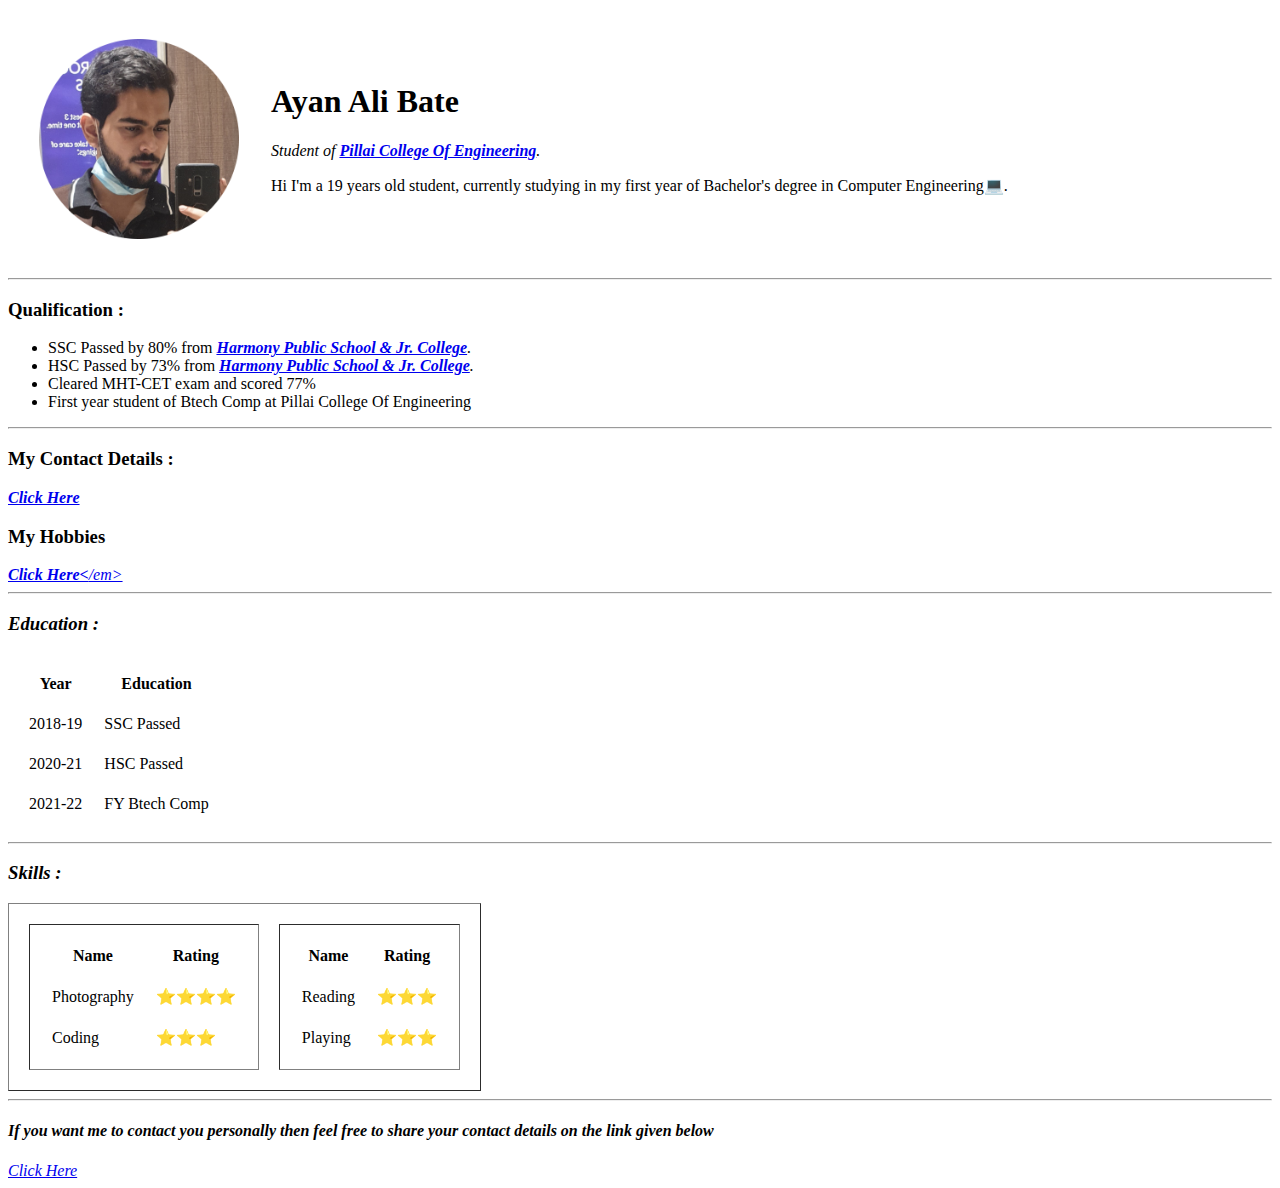
==== index.html @ 26740e2c "Update index.html" ====
<html>

<head>
  <meta charset="utf-8">
  <title>Ayan's Personal Site</title>
</head>

<body>
  <table cellspacing="30">
    <tr>
      <td><img src="images/ayan.Jpg" width="200" height="200" alt=" Ayan's Photo"></td>
      <td>
        <h1>Ayan Ali Bate</h1>
        <p><em>Student of <strong><a href="https://www.pce.ac.in/">Pillai College Of Engineering</a></strong>.</em></p>
        <p>Hi I'm a 19 years old student, currently studying in my first year of Bachelor's degree in Computer Engineering💻.</p>
      </td>
    </tr>
  </table>

  <hr>
  <h3>Qualification :</h3>
  <ul>
    <li>SSC Passed by 80% from <a href="https://www.harmonygroups.in/harmony-international-school-kharghar/"><em><strong>Harmony Public School & Jr. College</a></strong>.</em> </li>
    <li>HSC Passed by 73% from <a href="https://www.harmonygroups.in/harmony-international-school-kharghar/"><em><strong>Harmony Public School & Jr. College</a></strong>.</em> </li>
    <li>Cleared MHT-CET exam and scored 77%</li>
    <li>First year student of Btech Comp at Pillai College Of Engineering</li>

  </ul>
                            
  <hr>

  <h3>My Contact Details : </h3>
  <a href="mycontacts.html"><em><strong>Click Here</strong></em></a>
  <h3>My Hobbies</h3>
  <a href="hobbies.html"><em><strong>Click Here<</strong>/em></a>
  <hr>
  <h3>Education :</h3>
  <table cellspacing="20">
    <thead>
      <tr>
        <th>Year </th>
        <th>Education </th>
      </tr>
    </thead>
    <tbody>
      <tr>
        <td>2018-19 </td>
        <td>SSC Passed </td>
      </tr>
      <tr>
        <td>2020-21 </td>
        <td>HSC Passed </td>
      </tr>
      <tr>
        <td>2021-22</td>
        <td>FY Btech Comp</td>
      </tr>
    </tbody>
  </table>
  <hr>

   <h3>Skills :</h3>

  <table border="1" cellspacing="20">
    <tr>
      <td>
        <table cellspacing="20">
          <thead>
            <th>Name</th>
            <th>Rating</th>
          </thead>
          <tbody>
            <tr>
              <td>Photography</td>
              <td>⭐⭐⭐⭐</td>
            </tr>
            <tr>
              <td>Coding</td>
              <td>⭐⭐⭐</td>


            </tr>
          </tbody>
        </table>
      </td>
      <td>
        <table cellspacing="20">
          <thead>
            <th>Name</th>
            <th>Rating</th>
          </thead>
          <tbody>
            <tr>
              <td>Reading</td>
              <td>⭐⭐⭐</td>
            </tr>
            <tr>
              <td>Playing</td>
              <td>⭐⭐⭐</td>
            </tr>

    </tr>
    </tbody>
  </table>
  </td>
  </tr>
  </table>
  <hr>

</body>
<h4>If you want me to contact you personally then feel free to share your contact details on the link given below</h4>
<a href="yourcontact.html"><em>Click Here</em></a>
</html>
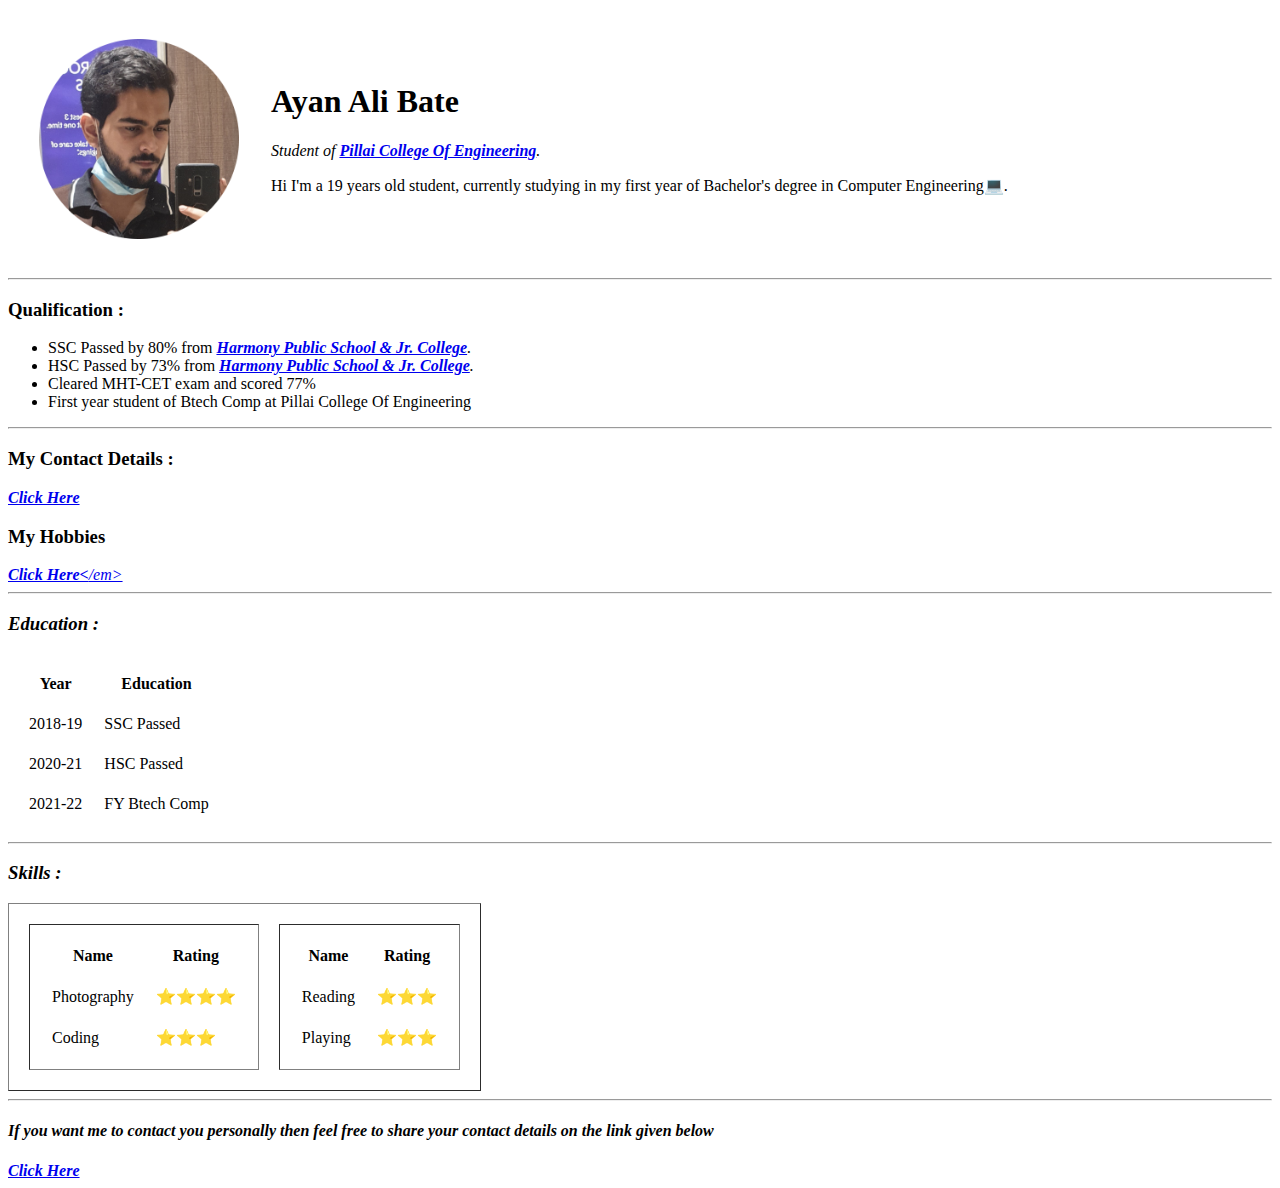
==== commit f4dbf91e: "Update index.html" ====
--- a/index.html
+++ b/index.html
@@ -110,5 +110,5 @@
 
 </body>
 <h4>If you want me to contact you personally then feel free to share your contact details on the link given below</h4>
-<a href="yourcontact.html"><em>Click Here</em></a>
+<a href="yourcontact.html"><em><strong>Click Here</strong></em></a>
 </html>
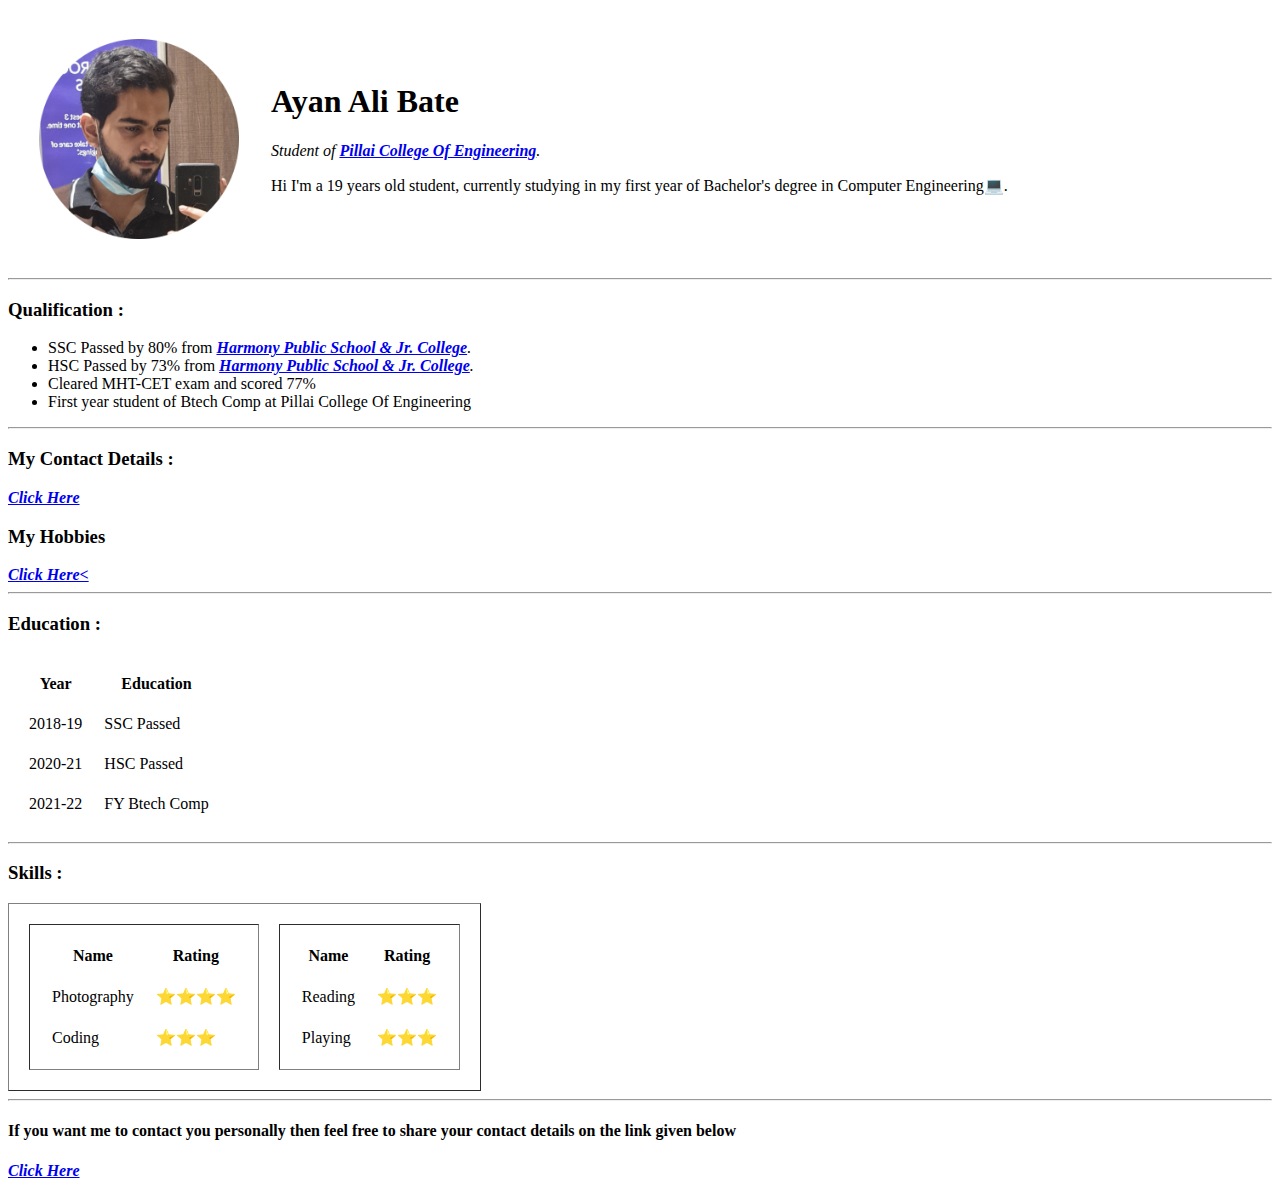
==== commit 3ecab1f1: "Update index.html" ====
--- a/index.html
+++ b/index.html
@@ -33,7 +33,7 @@
   <h3>My Contact Details : </h3>
   <a href="mycontacts.html"><em><strong>Click Here</strong></em></a>
   <h3>My Hobbies</h3>
-  <a href="hobbies.html"><em><strong>Click Here<</strong>/em></a>
+  <a href="hobbies.html"><em><strong>Click Here<</strong></em></a>
   <hr>
   <h3>Education :</h3>
   <table cellspacing="20">
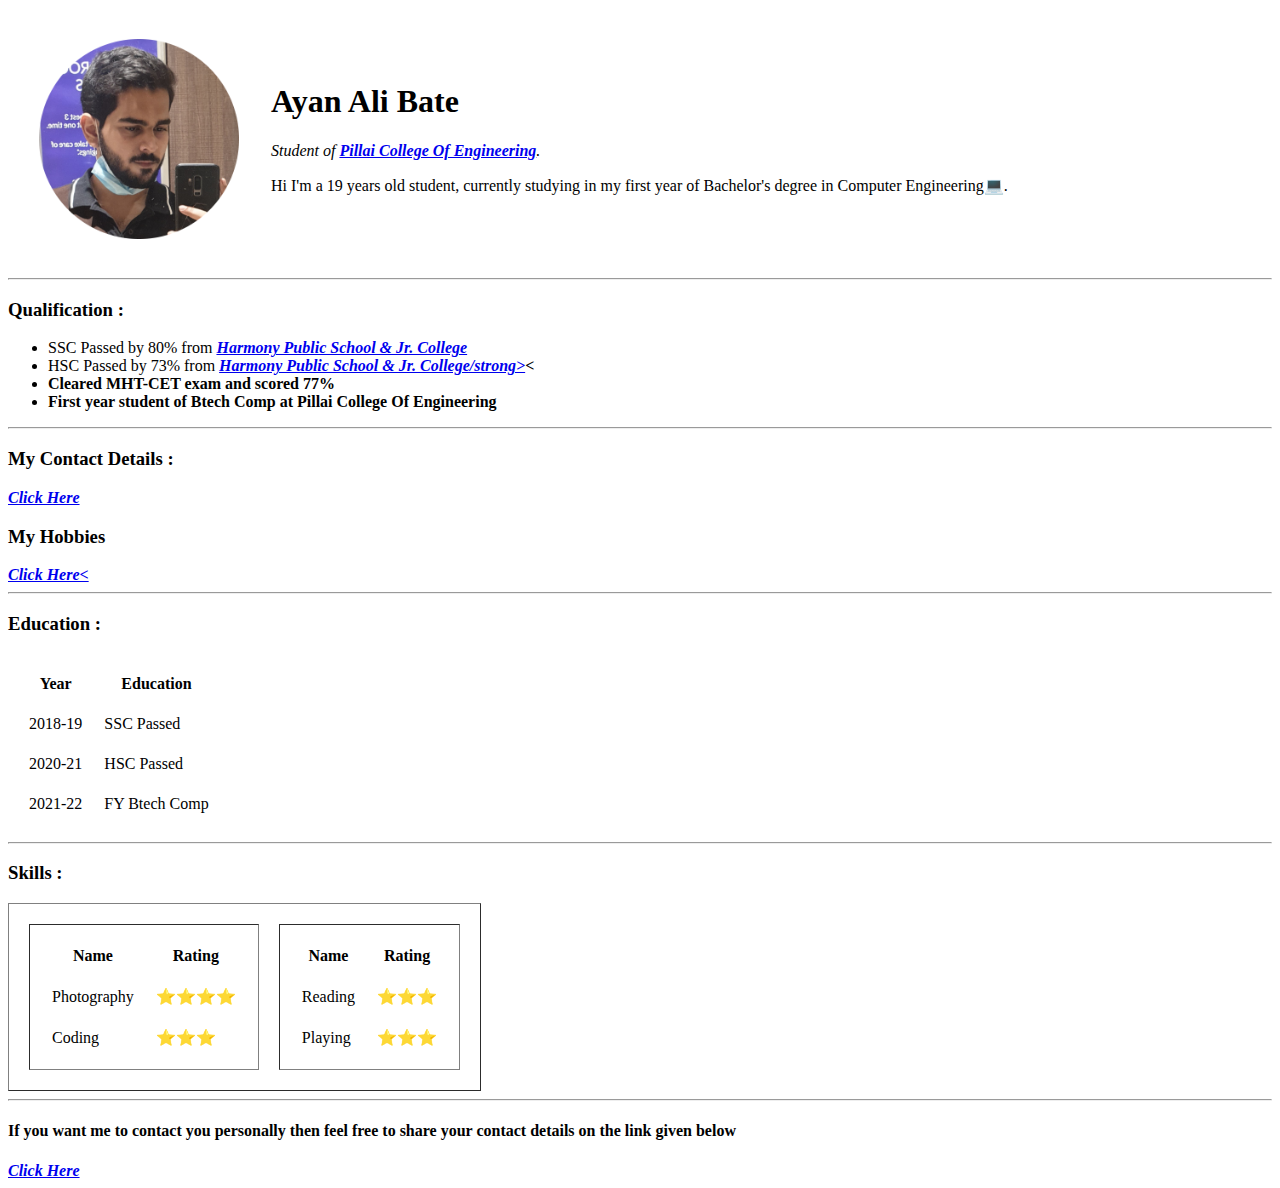
==== commit 051514c3: "Update index.html" ====
--- a/index.html
+++ b/index.html
@@ -21,8 +21,8 @@
   <hr>
   <h3>Qualification :</h3>
   <ul>
-    <li>SSC Passed by 80% from <a href="https://www.harmonygroups.in/harmony-international-school-kharghar/"><em><strong>Harmony Public School & Jr. College</a></strong>.</em> </li>
-    <li>HSC Passed by 73% from <a href="https://www.harmonygroups.in/harmony-international-school-kharghar/"><em><strong>Harmony Public School & Jr. College</a></strong>.</em> </li>
+    <li>SSC Passed by 80% from <a href="https://www.harmonygroups.in/harmony-international-school-kharghar/"><em><strong>Harmony Public School & Jr. College</strong></em></a> </li>
+    <li>HSC Passed by 73% from <a href="https://www.harmonygroups.in/harmony-international-school-kharghar/"><em><strong>Harmony Public School & Jr. College/strong></em></a>< </li>
     <li>Cleared MHT-CET exam and scored 77%</li>
     <li>First year student of Btech Comp at Pillai College Of Engineering</li>
 
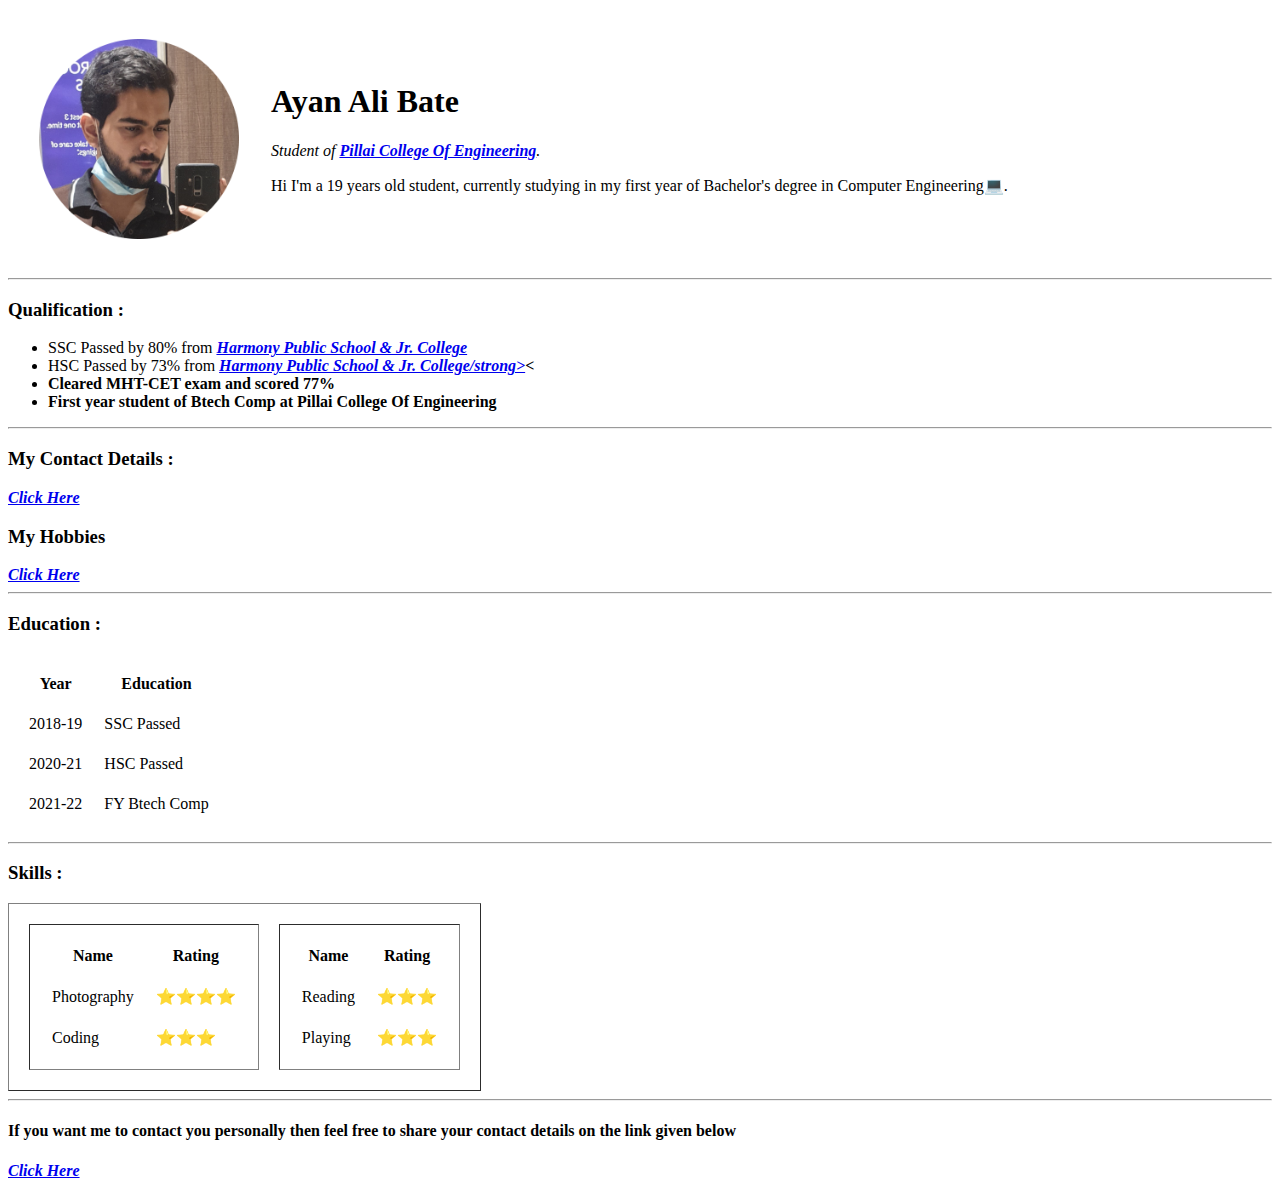
==== commit 4679d77c: "Update index.html" ====
--- a/index.html
+++ b/index.html
@@ -33,7 +33,7 @@
   <h3>My Contact Details : </h3>
   <a href="mycontacts.html"><em><strong>Click Here</strong></em></a>
   <h3>My Hobbies</h3>
-  <a href="hobbies.html"><em><strong>Click Here<</strong></em></a>
+  <a href="hobbies.html"><em><strong>Click Here</strong></em></a>
   <hr>
   <h3>Education :</h3>
   <table cellspacing="20">
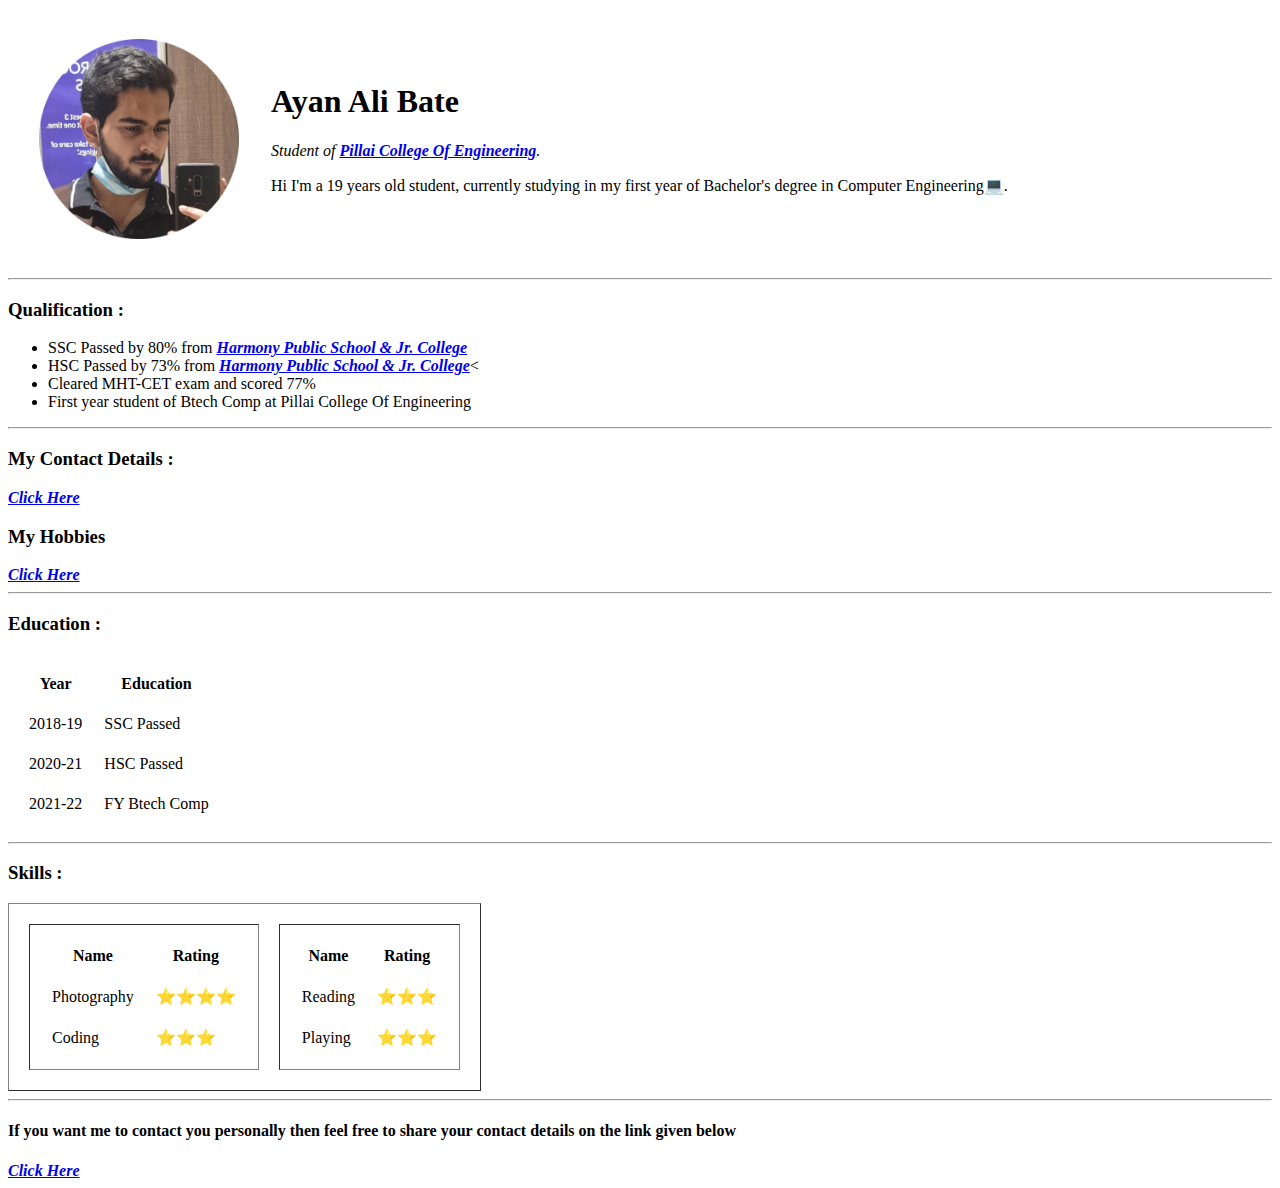
==== commit 93dd1cd6: "Update index.html" ====
--- a/index.html
+++ b/index.html
@@ -22,7 +22,7 @@
   <h3>Qualification :</h3>
   <ul>
     <li>SSC Passed by 80% from <a href="https://www.harmonygroups.in/harmony-international-school-kharghar/"><em><strong>Harmony Public School & Jr. College</strong></em></a> </li>
-    <li>HSC Passed by 73% from <a href="https://www.harmonygroups.in/harmony-international-school-kharghar/"><em><strong>Harmony Public School & Jr. College/strong></em></a>< </li>
+    <li>HSC Passed by 73% from <a href="https://www.harmonygroups.in/harmony-international-school-kharghar/"><em><strong>Harmony Public School & Jr. College</strong></em></a>< </li>
     <li>Cleared MHT-CET exam and scored 77%</li>
     <li>First year student of Btech Comp at Pillai College Of Engineering</li>
 
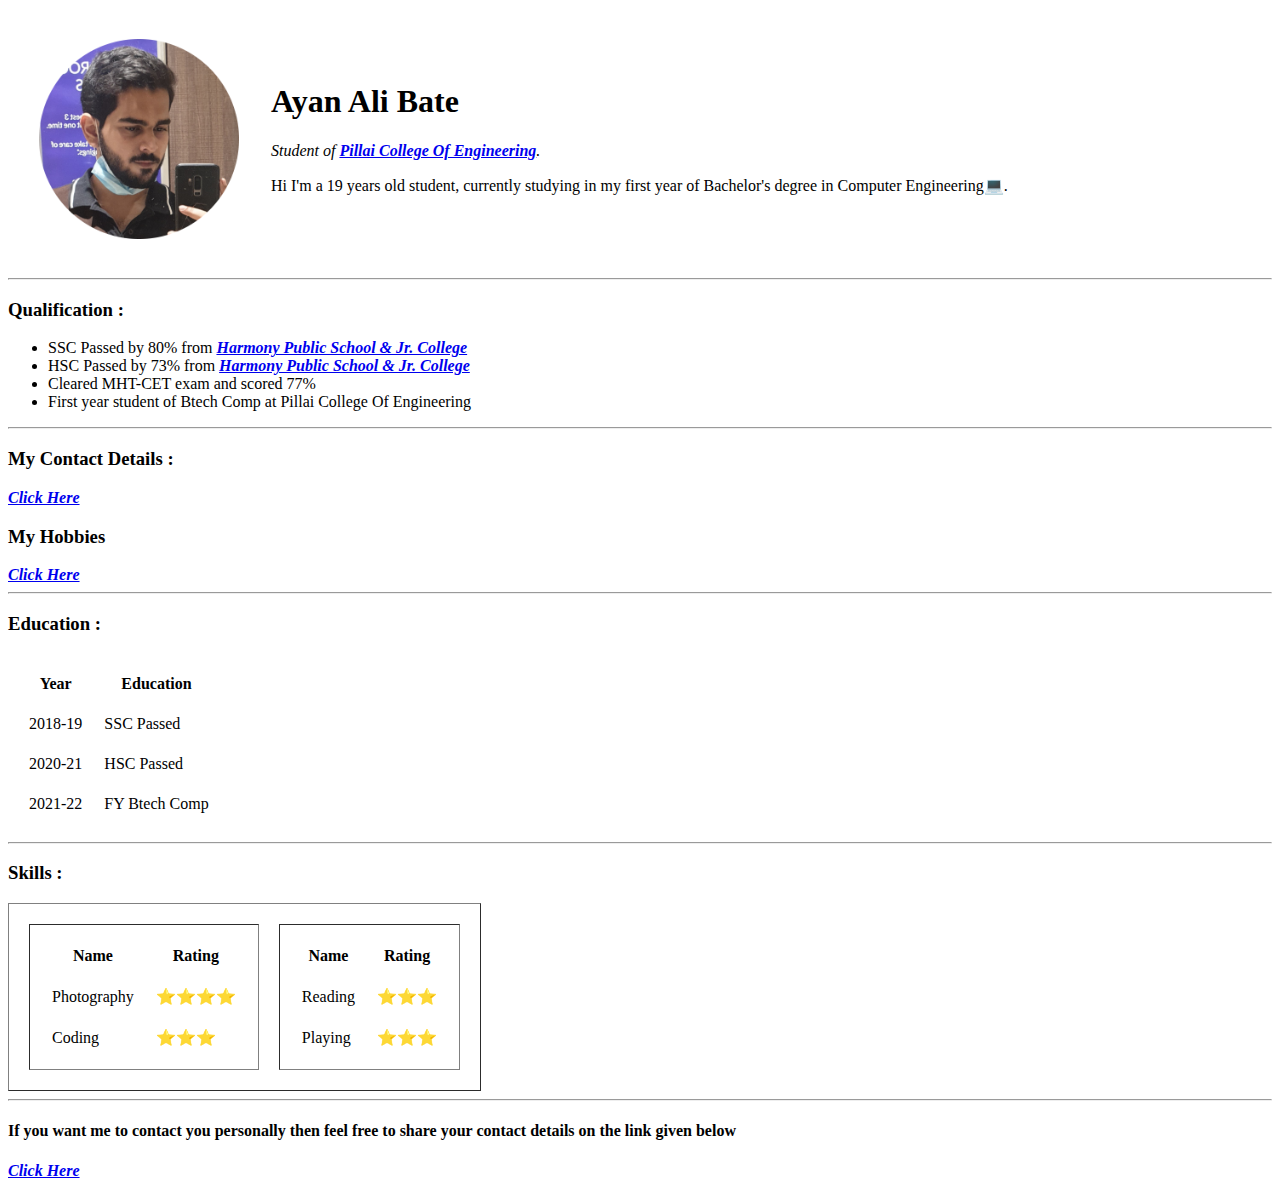
==== commit cba7de30: "Update index.html" ====
--- a/index.html
+++ b/index.html
@@ -22,7 +22,7 @@
   <h3>Qualification :</h3>
   <ul>
     <li>SSC Passed by 80% from <a href="https://www.harmonygroups.in/harmony-international-school-kharghar/"><em><strong>Harmony Public School & Jr. College</strong></em></a> </li>
-    <li>HSC Passed by 73% from <a href="https://www.harmonygroups.in/harmony-international-school-kharghar/"><em><strong>Harmony Public School & Jr. College</strong></em></a>< </li>
+    <li>HSC Passed by 73% from <a href="https://www.harmonygroups.in/harmony-international-school-kharghar/"><em><strong>Harmony Public School & Jr. College</strong></em></a></li>
     <li>Cleared MHT-CET exam and scored 77%</li>
     <li>First year student of Btech Comp at Pillai College Of Engineering</li>
 
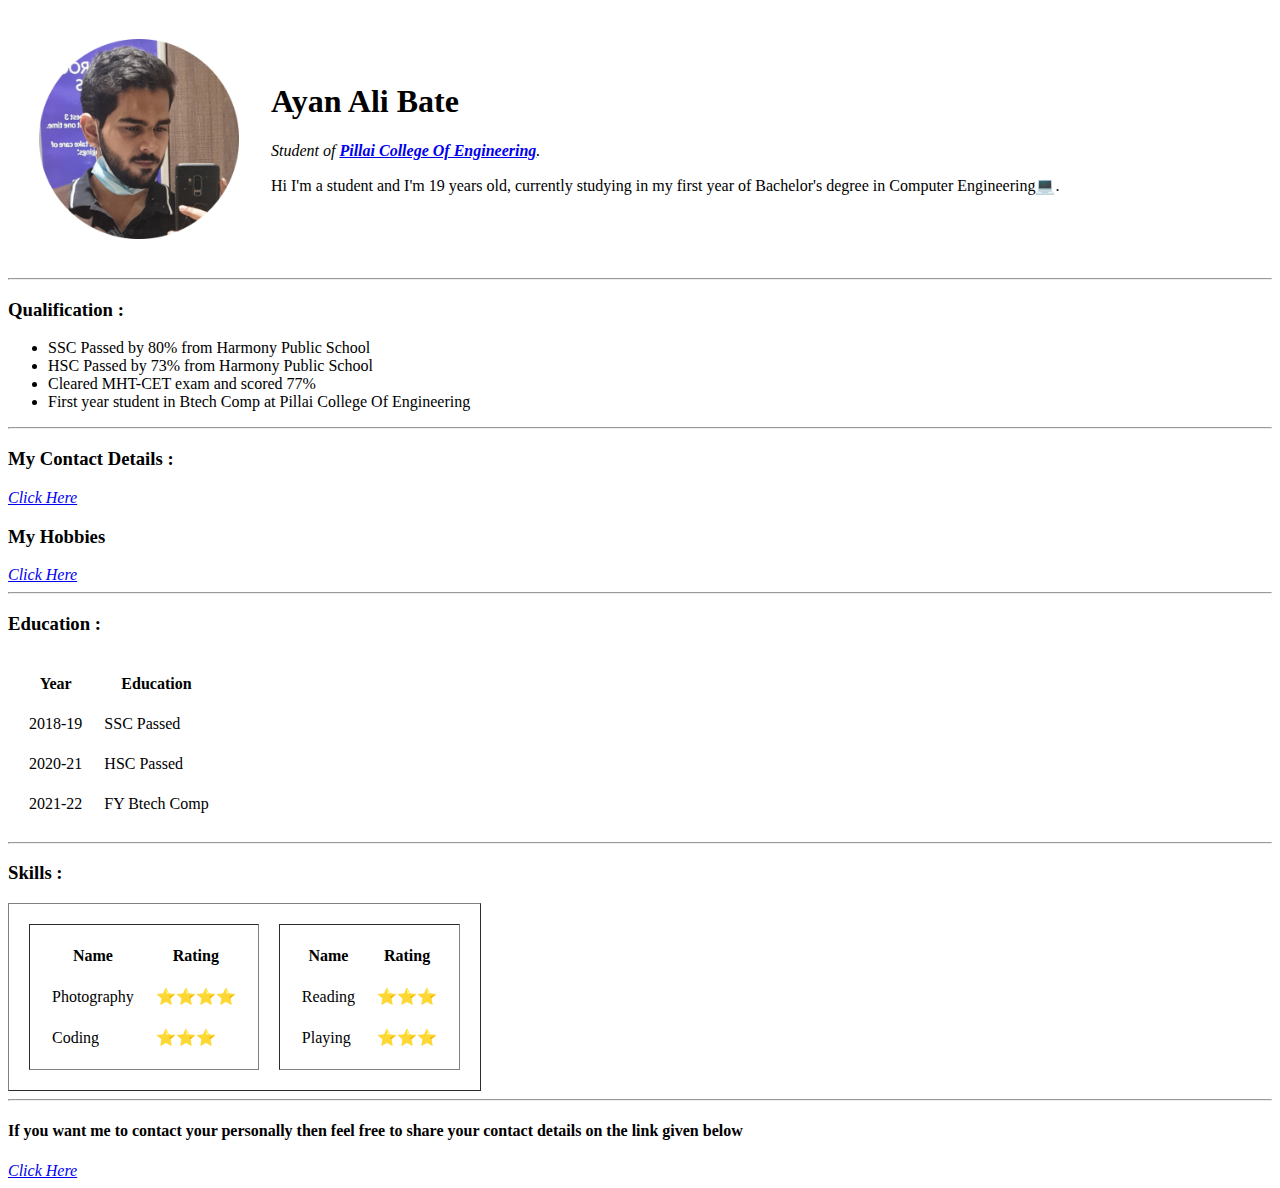
==== commit 65b971c0: "Add files via upload" ====
--- a/index.html
+++ b/index.html
@@ -13,7 +13,7 @@
       <td>
         <h1>Ayan Ali Bate</h1>
         <p><em>Student of <strong><a href="https://www.pce.ac.in/">Pillai College Of Engineering</a></strong>.</em></p>
-        <p>Hi I'm a 19 years old student, currently studying in my first year of Bachelor's degree in Computer Engineering💻.</p>
+        <p>Hi I'm a student and I'm 19 years old, currently studying in my first year of Bachelor's degree in Computer Engineering💻.</p>
       </td>
     </tr>
   </table>
@@ -21,19 +21,19 @@
   <hr>
   <h3>Qualification :</h3>
   <ul>
-    <li>SSC Passed by 80% from <a href="https://www.harmonygroups.in/harmony-international-school-kharghar/"><em><strong>Harmony Public School & Jr. College</strong></em></a> </li>
-    <li>HSC Passed by 73% from <a href="https://www.harmonygroups.in/harmony-international-school-kharghar/"><em><strong>Harmony Public School & Jr. College</strong></em></a></li>
+    <li>SSC Passed by 80% from Harmony Public School</li>
+    <li>HSC Passed by 73% from Harmony Public School</li>
     <li>Cleared MHT-CET exam and scored 77%</li>
-    <li>First year student of Btech Comp at Pillai College Of Engineering</li>
+    <li>First year student in Btech Comp at Pillai College Of Engineering</li>
 
   </ul>
-                            
+
   <hr>
 
   <h3>My Contact Details : </h3>
-  <a href="mycontacts.html"><em><strong>Click Here</strong></em></a>
+  <a href="mycontacts.html"><em>Click Here</em></a>
   <h3>My Hobbies</h3>
-  <a href="hobbies.html"><em><strong>Click Here</strong></em></a>
+  <a href="hobbies.html"><em>Click Here</em></a>
   <hr>
   <h3>Education :</h3>
   <table cellspacing="20">
@@ -109,6 +109,6 @@
   <hr>
 
 </body>
-<h4>If you want me to contact you personally then feel free to share your contact details on the link given below</h4>
-<a href="yourcontact.html"><em><strong>Click Here</strong></em></a>
+<h4>If you want me to contact your personally then feel free to share your contact details on the link given below</h4>
+<a href="yourcontact.html"><em>Click Here</em></a>
 </html>
